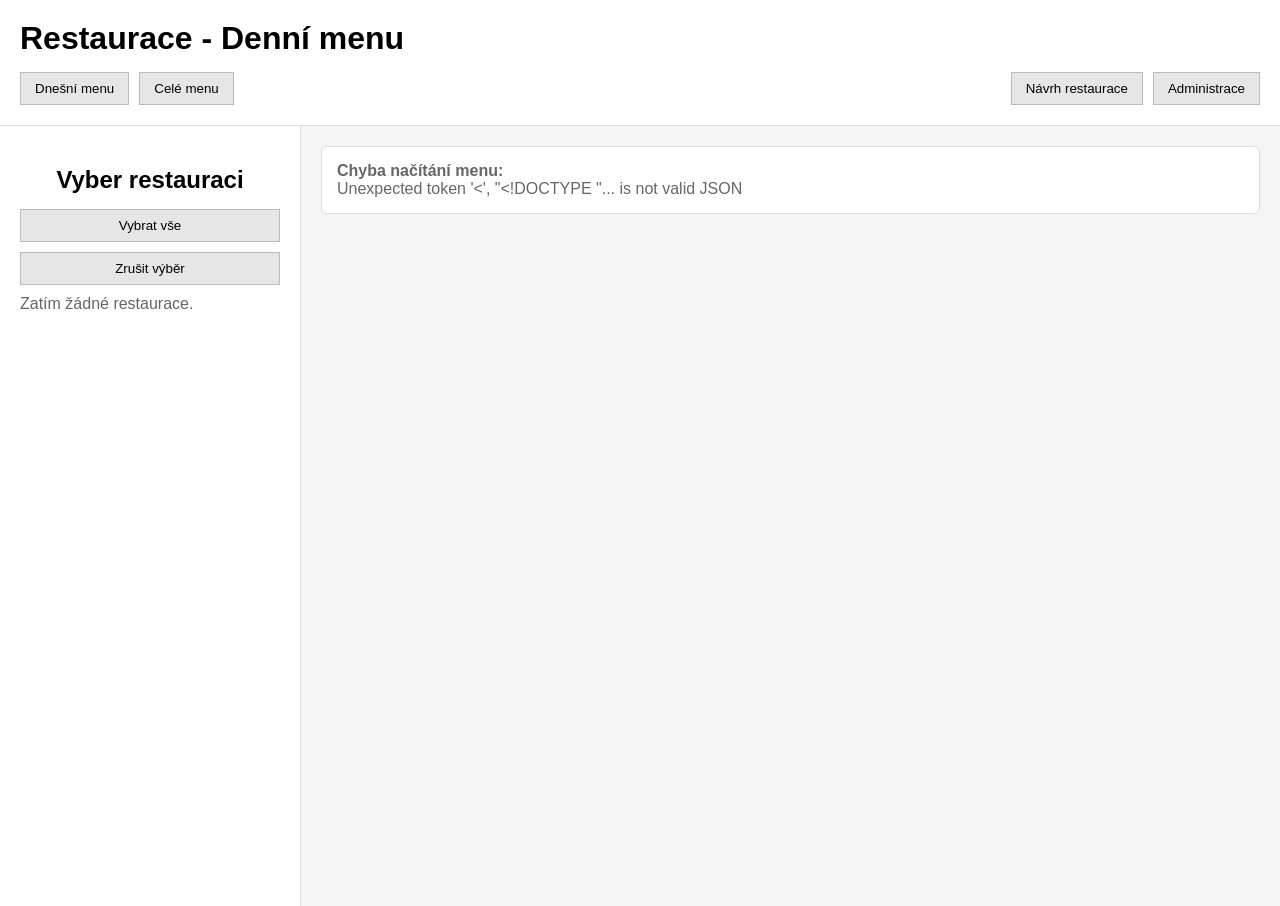
==== index.html @ 27bf5636 "Add files via upload" ====
<!DOCTYPE html>
<html lang="cs">
<head>
  <meta charset="UTF-8" />
  <title>Restaurace - Denní menu</title>
  <link rel="stylesheet" href="style.css" />
</head>
<body>

  <div class="header-fixed">
    <h1>Restaurace - Denní menu</h1>

    <div class="top-bar">
      <div class="left-buttons">
        <button onclick="loadToday()">Dnešní menu</button>
        <button onclick="loadAll()">Celé menu</button>
      </div>

      <div class="right-buttons">
        <button onclick="openSuggestion()">Návrh restaurace</button>
        <button onclick="openAdmin()">Administrace</button>
      </div>
    </div>
  </div>

  <div class="page-wrapper">
    <div class="sidebar">
      <h2 class="filter-title">Vyber restauraci</h2>

      <button onclick="selectAll(true)">Vybrat vše</button>
      <button onclick="selectAll(false)">Zrušit výběr</button>

      <div id="filterContainer"></div>
    </div>

    <div class="content">
      <div id="menuContainer"></div>
    </div>
  </div>

  <script src="script.js"></script>
</body>
</html>
---- style.css ----
body {
  margin: 0;
  font-family: Arial, sans-serif;
  background: #f5f5f5;
}

/* ===== HEADER FIXED ===== */

.header-fixed {
  position: sticky;
  top: 0;
  background: #ffffff;
  padding: 20px;
  border-bottom: 1px solid #ddd;
  z-index: 1000;
}

.header-fixed h1 {
  margin: 0 0 15px 0;
}

/* ===== TOP BAR ===== */

.top-bar {
  display: flex;
  justify-content: space-between;
  align-items: center;
}

.left-buttons,
.right-buttons {
  display: flex;
  gap: 10px;
}

.top-bar button {
  padding: 8px 14px;
  border: 1px solid #bbb;
  background: #e6e6e6;
  cursor: pointer;
}

.top-bar button:hover {
  background: #dcdcdc;
}

/* ===== LAYOUT ===== */

.page-wrapper {
  display: flex;
  height: calc(100vh - 120px);
}

.sidebar {
  width: 260px;
  background: #ffffff;
  padding: 20px;
  border-right: 1px solid #ddd;
  overflow-y: auto;
}

.content {
  flex: 1;
  padding: 20px;
  overflow-y: auto;
}

/* ===== FILTR ===== */

.filter-title {
  text-align: center;
  margin-bottom: 15px;
}

.sidebar button {
  width: 100%;
  margin-bottom: 10px;
  padding: 8px;
  border: 1px solid #bbb;
  background: #e6e6e6;
  cursor: pointer;
}

.sidebar button:hover {
  background: #dcdcdc;
}

.filter-btn {
  display: block;
  width: 100%;
  padding: 10px;
  margin-bottom: 10px;
  border-radius: 20px;
  border: 1px solid #ccc;
  background: #ffffff;
  cursor: pointer;
  text-align: left;
}

.filter-btn:hover {
  background: #f2f2f2;
}

.active-green {
  background: #b9e4b9 !important;
  border-color: #7ac77a !important;
}

/* ===== MENU ===== */

.restaurant {
  background: #ffffff;
  padding: 15px;
  margin-bottom: 20px;
  border-radius: 6px;
  border: 1px solid #ddd;
}

.meal {
  margin-bottom: 10px;
}

.small-muted {
  color: #666;
}

/* ===== SOURCE (PDF/OBRÁZEK/WEB) ===== */

.source-block { margin: 6px 0 14px 0; }

.source-actions {
  display: flex;
  gap: 10px;
  flex-wrap: wrap;
  align-items: center;
  margin-bottom: 6px;
}

.btn-action {
  display: inline-flex;
  align-items: center;
  gap: 8px;
  padding: 8px 12px;
  border: 1px solid #bbb;
  background: #e6e6e6;
  border-radius: 6px;
  cursor: pointer;
  text-decoration: none;
  color: #000;
  font-size: 14px;
  line-height: 1;
  font-family: inherit;
  appearance: none;
}

.btn-action:hover { background: #dcdcdc; }

.btn-action svg {
  width: 16px;
  height: 16px;
  fill: currentColor;
  flex: 0 0 auto;
}

.source-note {
  color: #666;
  font-size: 13px;
  margin: 2px 0 8px 0;
}

.source-note--warn {
  color: #333;
  background: #fff3cd;
  border: 1px solid #ffe69c;
  padding: 10px 12px;
  border-radius: 6px;
}

/* PDF */
.pdf-wrap { margin-top: 8px; }
.pdf-frame {
  width: 100%;
  height: 85vh;
  min-height: 780px;
  border: 1px solid #ddd;
  border-radius: 6px;
  background: #fff;
}

/* WEB (HTML) */
.web-wrap { margin-top: 8px; }
.web-frame {
  width: 100%;
  height: 85vh;
  min-height: 780px;
  border: 1px solid #ddd;
  border-radius: 6px;
  background: #fff;
}

/* IMG */
.img-wrap { margin-top: 8px; }
.menu-image {
  max-width: 100%;
  height: auto;
  display: block;
  border: 1px solid #ddd;
  border-radius: 6px;
}
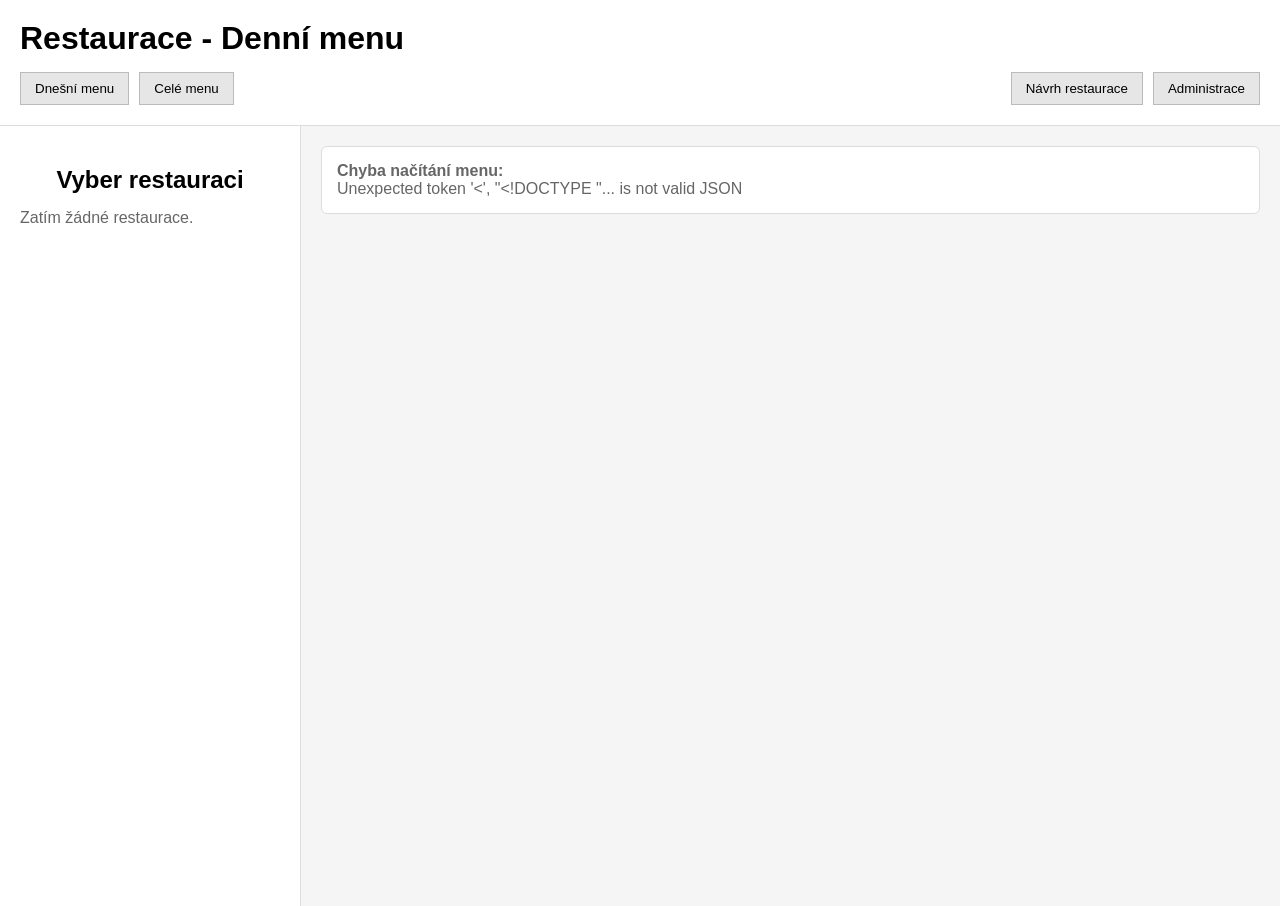
==== commit 0986eae1: "Add files via upload" ====
--- a/index.html
+++ b/index.html
@@ -27,9 +27,6 @@
     <div class="sidebar">
       <h2 class="filter-title">Vyber restauraci</h2>
 
-      <button onclick="selectAll(true)">Vybrat vše</button>
-      <button onclick="selectAll(false)">Zrušit výběr</button>
-
       <div id="filterContainer"></div>
     </div>
 
@@ -40,4 +37,4 @@
 
   <script src="script.js"></script>
 </body>
-</html>+</html>
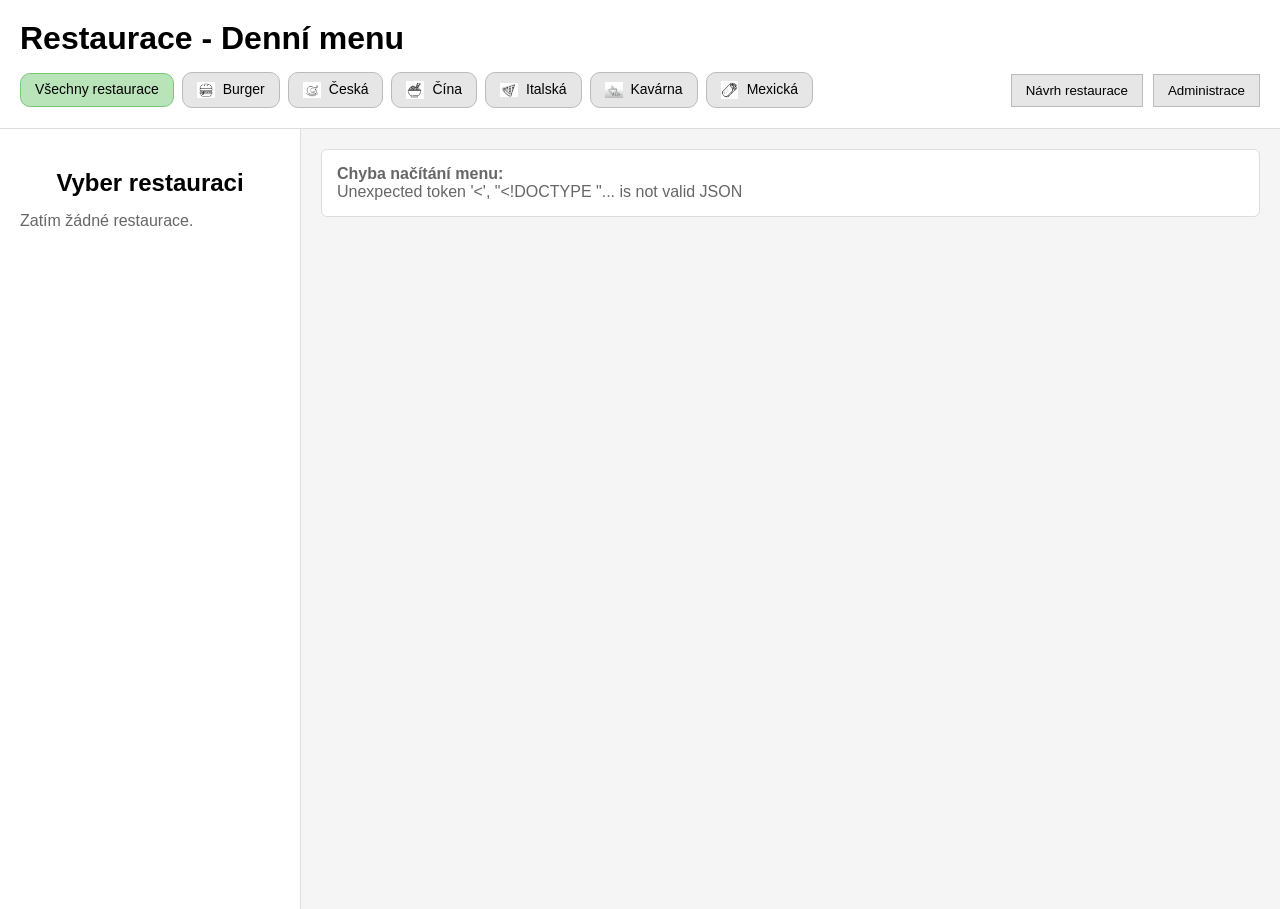
==== commit 330bac6e: "Add files via upload" ====
--- a/index.html
+++ b/index.html
@@ -11,10 +11,9 @@
     <h1>Restaurace - Denní menu</h1>
 
     <div class="top-bar">
-      <div class="left-buttons">
-        <button onclick="loadToday()">Dnešní menu</button>
-        <button onclick="loadAll()">Celé menu</button>
-      </div>
+      <div class="left-buttons">
+        <div id="typeFilterBar" class="type-filter-bar"></div>
+      </div>
 
       <div class="right-buttons">
         <button onclick="openSuggestion()">Návrh restaurace</button>
--- a/style.css
+++ b/style.css
@@ -27,16 +27,57 @@
   align-items: center;
 }
 
-.left-buttons,
-.right-buttons {
-  display: flex;
-  gap: 10px;
-}
-
-.top-bar button {
-  padding: 8px 14px;
-  border: 1px solid #bbb;
-  background: #e6e6e6;
+.left-buttons,
+.right-buttons {
+  display: flex;
+  gap: 10px;
+}
+
+.left-buttons {
+  flex: 1 1 auto;
+  min-width: 0;
+}
+
+.type-filter-bar {
+  display: flex;
+  flex-wrap: wrap;
+  gap: 8px;
+  align-items: center;
+}
+
+.type-filter-btn {
+  display: inline-flex;
+  align-items: center;
+  gap: 8px;
+  padding: 8px 12px;
+  border: 1px solid #bbb;
+  background: #e6e6e6;
+  border-radius: 10px;
+  cursor: pointer;
+  font-size: 14px;
+  line-height: 1.1;
+}
+
+.type-filter-btn:hover {
+  background: #dcdcdc;
+}
+
+.type-filter-btn.active {
+  background: #b9e4b9;
+  border-color: #7ac77a;
+}
+
+.type-filter-btn__icon {
+  width: 18px;
+  height: 18px;
+  object-fit: contain;
+  flex: 0 0 18px;
+}
+
+.top-bar button {
+  padding: 8px 14px;
+  border: 1px solid #bbb;
+  background: #e6e6e6;
   cursor: pointer;
 }
 
@@ -59,11 +100,58 @@
   overflow-y: auto;
 }
 
-.content {
-  flex: 1;
-  padding: 20px;
-  overflow-y: auto;
-}
+.content {
+  flex: 1;
+  padding: 20px;
+  overflow-y: auto;
+}
+
+.empty-state {
+  min-height: calc(100vh - 220px);
+  position: relative;
+  overflow: hidden;
+  display: flex;
+  flex-direction: column;
+  align-items: center;
+  justify-content: center;
+  text-align: center;
+  color: #333;
+  padding: 20px;
+  isolation: isolate;
+}
+
+.empty-state::before {
+  content: "";
+  position: absolute;
+  inset: 0;
+  background-image: url("./empty-state-bg.png");
+  background-repeat: no-repeat;
+  background-position: center;
+  background-size: contain;
+  opacity: 0.15; /* 85% průhledné */
+  z-index: 0;
+  pointer-events: none;
+}
+
+.empty-state > * {
+  position: relative;
+  z-index: 1;
+}
+
+.empty-state__title {
+  max-width: 720px;
+  font-size: 32px;
+  line-height: 1.25;
+  font-weight: 700;
+}
+
+.empty-state__subtitle {
+  margin-top: 14px;
+  max-width: 700px;
+  font-size: 14px;
+  line-height: 1.5;
+  color: #666;
+}
 
 /* ===== FILTR ===== */
 
@@ -85,17 +173,31 @@
   background: #dcdcdc;
 }
 
-.filter-btn {
-  display: block;
-  width: 100%;
-  padding: 10px;
-  margin-bottom: 10px;
+.filter-btn {
+  display: flex;
+  align-items: center;
+  gap: 10px;
+  width: 100%;
+  padding: 10px;
+  margin-bottom: 10px;
   border-radius: 20px;
   border: 1px solid #ccc;
   background: #ffffff;
   cursor: pointer;
-  text-align: left;
-}
+  text-align: left;
+}
+
+.filter-btn__icon {
+  width: 22px;
+  height: 22px;
+  object-fit: contain;
+  flex: 0 0 22px;
+  opacity: 0.9;
+}
+
+.filter-btn__label {
+  min-width: 0;
+}
 
 .filter-btn:hover {
   background: #f2f2f2;
@@ -200,10 +302,35 @@
 
 /* IMG */
 .img-wrap { margin-top: 8px; }
-.menu-image {
-  max-width: 100%;
-  height: auto;
-  display: block;
-  border: 1px solid #ddd;
-  border-radius: 6px;
-}+.menu-image {
+  max-width: 100%;
+  height: auto;
+  display: block;
+  border: 1px solid #ddd;
+  border-radius: 6px;
+}
+
+@media (max-width: 900px) {
+  .top-bar {
+    align-items: flex-start;
+    gap: 10px;
+  }
+
+  .right-buttons {
+    flex-wrap: wrap;
+    justify-content: flex-end;
+  }
+
+  .type-filter-btn {
+    font-size: 13px;
+    padding: 7px 10px;
+  }
+
+  .empty-state {
+    min-height: 280px;
+  }
+
+  .empty-state__title {
+    font-size: 24px;
+  }
+}
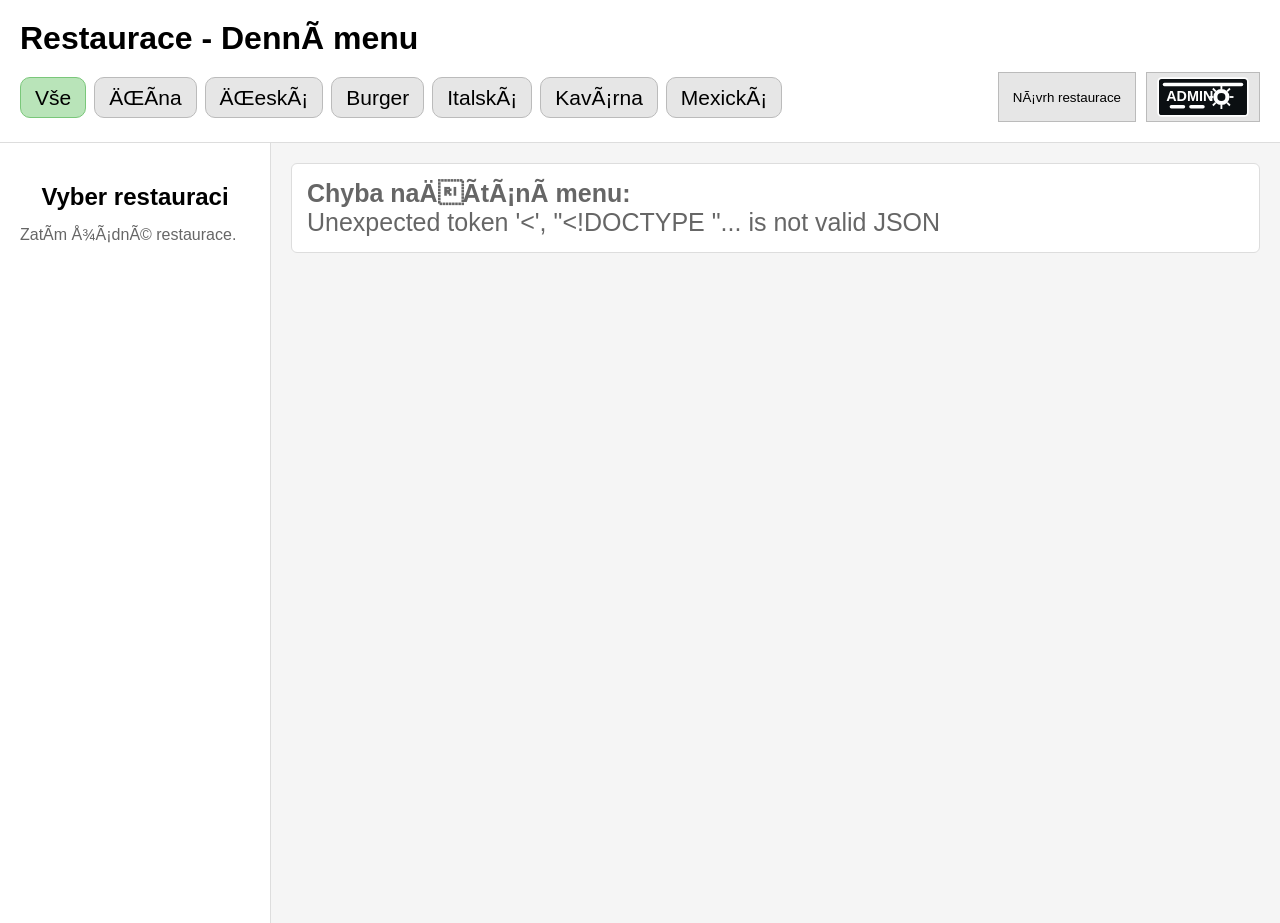
==== commit 0488292e: "Add files via upload" ====
--- a/index.html
+++ b/index.html
@@ -1,14 +1,14 @@
-<!DOCTYPE html>
+﻿<!DOCTYPE html>
 <html lang="cs">
 <head>
   <meta charset="UTF-8" />
-  <title>Restaurace - Denní menu</title>
+  <title>Restaurace - DennÃ­ menu</title>
   <link rel="stylesheet" href="style.css" />
 </head>
 <body>
 
   <div class="header-fixed">
-    <h1>Restaurace - Denní menu</h1>
+    <h1>Restaurace - DennÃ­ menu</h1>
 
     <div class="top-bar">
       <div class="left-buttons">
@@ -16,8 +16,8 @@
       </div>
 
       <div class="right-buttons">
-        <button onclick="openSuggestion()">Návrh restaurace</button>
-        <button onclick="openAdmin()">Administrace</button>
+        <button onclick="openSuggestion()">NÃ¡vrh restaurace</button>
+        <button class="admin-icon-btn" onclick="openAdmin()" title="Administrace" aria-label="Administrace"><img src="/icons/admin.svg" alt="Administrace" /></button>
       </div>
     </div>
   </div>
@@ -37,3 +37,4 @@
   <script src="script.js"></script>
 </body>
 </html>
+
--- a/style.css
+++ b/style.css
@@ -1,32 +1,32 @@
-body {
-  margin: 0;
-  font-family: Arial, sans-serif;
-  background: #f5f5f5;
-}
-
-/* ===== HEADER FIXED ===== */
-
-.header-fixed {
-  position: sticky;
-  top: 0;
-  background: #ffffff;
-  padding: 20px;
-  border-bottom: 1px solid #ddd;
-  z-index: 1000;
-}
-
-.header-fixed h1 {
-  margin: 0 0 15px 0;
-}
-
-/* ===== TOP BAR ===== */
-
-.top-bar {
-  display: flex;
-  justify-content: space-between;
-  align-items: center;
-}
-
+﻿body {
+  margin: 0;
+  font-family: Arial, sans-serif;
+  background: #f5f5f5;
+}
+
+/* ===== HEADER FIXED ===== */
+
+.header-fixed {
+  position: sticky;
+  top: 0;
+  background: #ffffff;
+  padding: 20px;
+  border-bottom: 1px solid #ddd;
+  z-index: 1000;
+}
+
+.header-fixed h1 {
+  margin: 0 0 15px 0;
+}
+
+/* ===== TOP BAR ===== */
+
+.top-bar {
+  display: flex;
+  justify-content: space-between;
+  align-items: center;
+}
+
 .left-buttons,
 .right-buttons {
   display: flex;
@@ -54,15 +54,21 @@
   background: #e6e6e6;
   border-radius: 10px;
   cursor: pointer;
-  font-size: 14px;
+  font-size: 21px;
   line-height: 1.1;
 }
 
-.type-filter-btn:hover {
-  background: #dcdcdc;
-}
-
 .type-filter-btn.active {
+  background: #b9e4b9;
+  border-color: #7ac77a;
+}
+
+.top-bar .type-filter-btn:hover,
+.top-bar .type-filter-btn.active:hover {
+  background: #e6e6e6;
+}
+
+.top-bar .type-filter-btn.active:hover {
   background: #b9e4b9;
   border-color: #7ac77a;
 }
@@ -73,33 +79,43 @@
   object-fit: contain;
   flex: 0 0 18px;
 }
-
+
 .top-bar button {
   padding: 8px 14px;
   border: 1px solid #bbb;
   background: #e6e6e6;
-  cursor: pointer;
-}
-
-.top-bar button:hover {
-  background: #dcdcdc;
-}
-
-/* ===== LAYOUT ===== */
-
-.page-wrapper {
-  display: flex;
-  height: calc(100vh - 120px);
-}
-
-.sidebar {
-  width: 260px;
-  background: #ffffff;
-  padding: 20px;
-  border-right: 1px solid #ddd;
-  overflow-y: auto;
-}
-
+  cursor: pointer;
+}
+
+.top-bar button:hover {
+  background: #dcdcdc;
+}
+
+.admin-icon-btn {
+  padding: 4px 10px !important;
+}
+
+.admin-icon-btn img {
+  display: block;
+  width: 92px;
+  height: auto;
+}
+
+/* ===== LAYOUT ===== */
+
+.page-wrapper {
+  display: flex;
+  height: calc(100vh - 120px);
+}
+
+.sidebar {
+  width: 230px;
+  background: #ffffff;
+  padding: 20px;
+  border-right: 1px solid #ddd;
+  overflow-y: auto;
+}
+
 .content {
   flex: 1;
   padding: 20px;
@@ -152,156 +168,201 @@
   line-height: 1.5;
   color: #666;
 }
-
-/* ===== FILTR ===== */
-
-.filter-title {
-  text-align: center;
-  margin-bottom: 15px;
-}
-
-.sidebar button {
-  width: 100%;
-  margin-bottom: 10px;
-  padding: 8px;
-  border: 1px solid #bbb;
-  background: #e6e6e6;
-  cursor: pointer;
-}
-
-.sidebar button:hover {
-  background: #dcdcdc;
-}
-
+
+/* ===== FILTR ===== */
+
+.filter-title {
+  text-align: center;
+  margin-bottom: 15px;
+}
+
+.sidebar button {
+  width: 100%;
+  margin-bottom: 10px;
+  padding: 8px;
+  border: 1px solid #bbb;
+  background: #e6e6e6;
+  cursor: pointer;
+}
+
+.sidebar button:hover {
+  background: #dcdcdc;
+}
+
 .filter-btn {
-  display: flex;
-  align-items: center;
+  position: relative;
+  display: block;
+  width: 88%;
+  min-height: 90px;
+  padding: 14px 84px 14px 16px;
+  font-size: 24px;
+  line-height: 1.1;
+  margin-bottom: 10px;
+  margin-left: auto;
+  margin-right: auto;
+  border-radius: 20px;
+  border: 1px solid #ccc;
+  background: #ffffff;
+  cursor: pointer;
+  text-align: left;
+  overflow: hidden;
+}
+
+.filter-btn::after {
+  content: "";
+  position: absolute;
+  top: 0;
+  right: 0;
+  width: 62px;
+  height: 100%;
+  background: #fff;
+  border-left: 1px solid #d3d3d3;
+  pointer-events: none;
+}
+
+.filter-btn__icon {
+  position: absolute;
+  right: 9px;
+  top: 50%;
+  transform: translateY(-50%);
+  width: 42px;
+  height: 42px;
+  object-fit: contain;
+  opacity: 0.9;
+  z-index: 1;
+}
+
+.filter-btn__label {
+  display: -webkit-box;
+  max-width: 100%;
+  min-width: 0;
+  font-size: inherit;
+  white-space: normal;
+  overflow: hidden;
+  word-break: break-word;
+  -webkit-box-orient: vertical;
+  -webkit-line-clamp: 2;
+  line-clamp: 2;
+}
+
+.filter-btn:hover {
+  background: #f2f2f2;
+}
+
+.active-green {
+  background: #b9e4b9 !important;
+  border-color: #7ac77a !important;
+}
+
+/* ===== MENU ===== */
+
+.restaurant {
+  background: #ffffff;
+  padding: 15px;
+  margin-bottom: 20px;
+  border-radius: 6px;
+  border: 1px solid #ddd;
+  font-size: 156.25%;
+}
+
+.meal {
+  margin-bottom: 10px;
+}
+
+.small-muted {
+  color: #666;
+}
+
+.meal-meta-icon {
+  display: inline-flex;
+  align-items: center;
+  vertical-align: middle;
+}
+
+.veg-estimate-icon {
+  width: 28px;
+  height: 28px;
+  object-fit: contain;
+  vertical-align: middle;
+  margin-left: 4px;
+}
+
+/* ===== SOURCE (PDF/OBRÁZEK/WEB) ===== */
+
+.source-block { margin: 6px 0 14px 0; }
+
+.source-actions {
+  display: flex;
   gap: 10px;
+  flex-wrap: wrap;
+  align-items: center;
+  margin-bottom: 6px;
+}
+
+.btn-action {
+  display: inline-flex;
+  align-items: center;
+  gap: 8px;
+  padding: 8px 12px;
+  border: 1px solid #bbb;
+  background: #e6e6e6;
+  border-radius: 6px;
+  cursor: pointer;
+  text-decoration: none;
+  color: #000;
+  font-size: 14px;
+  line-height: 1;
+  font-family: inherit;
+  appearance: none;
+}
+
+.btn-action:hover { background: #dcdcdc; }
+
+.btn-action svg {
+  width: 16px;
+  height: 16px;
+  fill: currentColor;
+  flex: 0 0 auto;
+}
+
+.source-note {
+  color: #666;
+  font-size: 13px;
+  margin: 2px 0 8px 0;
+}
+
+.source-note--warn {
+  color: #333;
+  background: #fff3cd;
+  border: 1px solid #ffe69c;
+  padding: 10px 12px;
+  border-radius: 6px;
+}
+
+/* PDF */
+.pdf-wrap { margin-top: 8px; }
+.pdf-frame {
   width: 100%;
-  padding: 10px;
-  margin-bottom: 10px;
-  border-radius: 20px;
-  border: 1px solid #ccc;
-  background: #ffffff;
-  cursor: pointer;
-  text-align: left;
-}
-
-.filter-btn__icon {
-  width: 22px;
-  height: 22px;
-  object-fit: contain;
-  flex: 0 0 22px;
-  opacity: 0.9;
-}
-
-.filter-btn__label {
-  min-width: 0;
-}
-
-.filter-btn:hover {
-  background: #f2f2f2;
-}
-
-.active-green {
-  background: #b9e4b9 !important;
-  border-color: #7ac77a !important;
-}
-
-/* ===== MENU ===== */
-
-.restaurant {
-  background: #ffffff;
-  padding: 15px;
-  margin-bottom: 20px;
-  border-radius: 6px;
-  border: 1px solid #ddd;
-}
-
-.meal {
-  margin-bottom: 10px;
-}
-
-.small-muted {
-  color: #666;
-}
-
-/* ===== SOURCE (PDF/OBRÁZEK/WEB) ===== */
-
-.source-block { margin: 6px 0 14px 0; }
-
-.source-actions {
-  display: flex;
-  gap: 10px;
-  flex-wrap: wrap;
-  align-items: center;
-  margin-bottom: 6px;
-}
-
-.btn-action {
-  display: inline-flex;
-  align-items: center;
-  gap: 8px;
-  padding: 8px 12px;
-  border: 1px solid #bbb;
-  background: #e6e6e6;
-  border-radius: 6px;
-  cursor: pointer;
-  text-decoration: none;
-  color: #000;
-  font-size: 14px;
-  line-height: 1;
-  font-family: inherit;
-  appearance: none;
-}
-
-.btn-action:hover { background: #dcdcdc; }
-
-.btn-action svg {
-  width: 16px;
-  height: 16px;
-  fill: currentColor;
-  flex: 0 0 auto;
-}
-
-.source-note {
-  color: #666;
-  font-size: 13px;
-  margin: 2px 0 8px 0;
-}
-
-.source-note--warn {
-  color: #333;
-  background: #fff3cd;
-  border: 1px solid #ffe69c;
-  padding: 10px 12px;
-  border-radius: 6px;
-}
-
-/* PDF */
-.pdf-wrap { margin-top: 8px; }
-.pdf-frame {
-  width: 100%;
-  height: 85vh;
-  min-height: 780px;
-  border: 1px solid #ddd;
-  border-radius: 6px;
-  background: #fff;
-}
-
-/* WEB (HTML) */
-.web-wrap { margin-top: 8px; }
-.web-frame {
-  width: 100%;
-  height: 85vh;
-  min-height: 780px;
-  border: 1px solid #ddd;
-  border-radius: 6px;
-  background: #fff;
-}
-
-/* IMG */
-.img-wrap { margin-top: 8px; }
+  height: 85vh;
+  min-height: 780px;
+  border: 1px solid #ddd;
+  border-radius: 6px;
+  background: #fff;
+}
+
+/* WEB (HTML) */
+.web-wrap { margin-top: 8px; }
+.web-frame {
+  width: 100%;
+  height: 85vh;
+  min-height: 780px;
+  border: 1px solid #ddd;
+  border-radius: 6px;
+  background: #fff;
+}
+
+/* IMG */
+.img-wrap { margin-top: 8px; }
 .menu-image {
   max-width: 100%;
   height: auto;
@@ -322,7 +383,7 @@
   }
 
   .type-filter-btn {
-    font-size: 13px;
+    font-size: 17px;
     padding: 7px 10px;
   }
 
@@ -333,4 +394,4 @@
   .empty-state__title {
     font-size: 24px;
   }
-}
+}
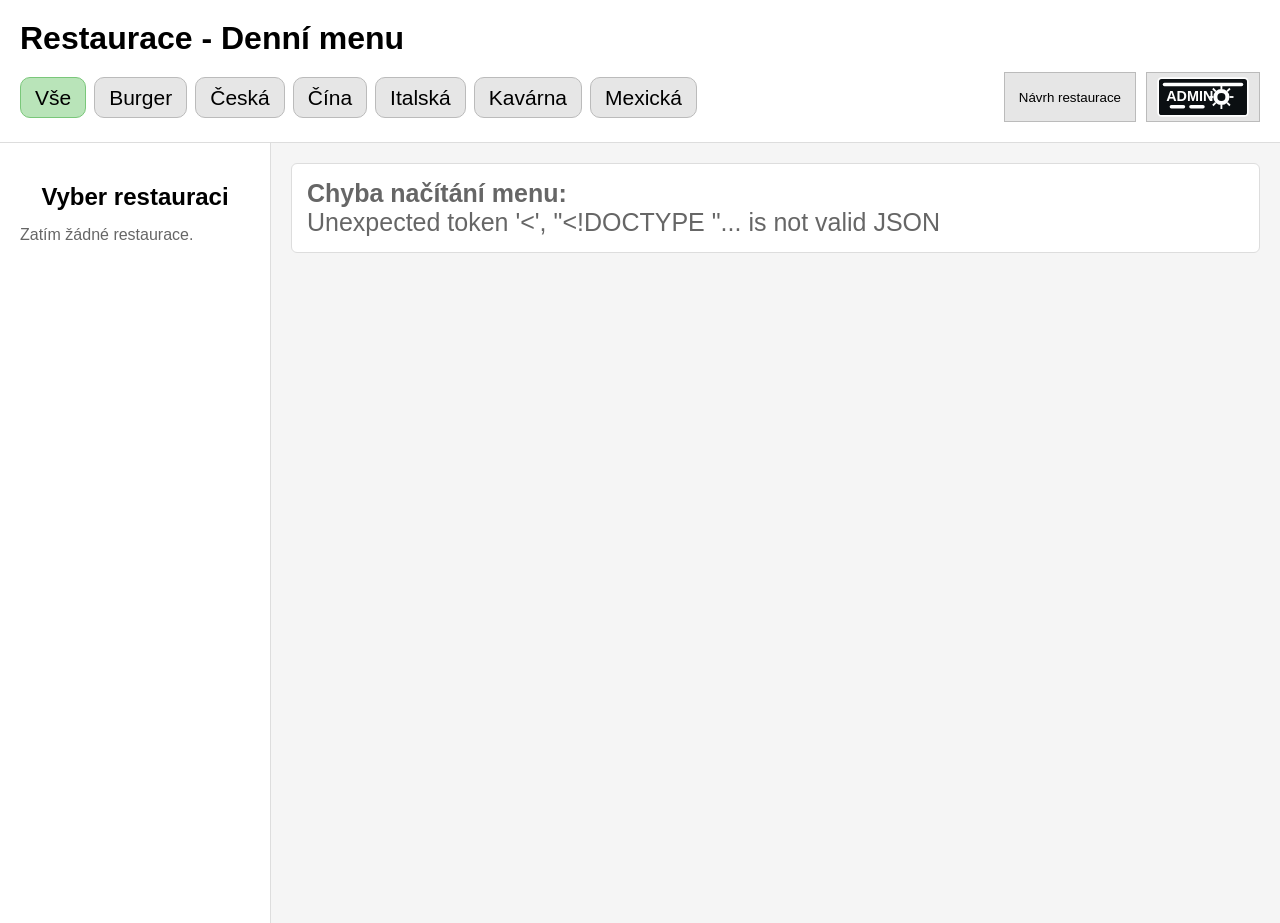
==== commit 3c65cef0: "Add files via upload" ====
--- a/index.html
+++ b/index.html
@@ -1,40 +1,38 @@
-﻿<!DOCTYPE html>
-<html lang="cs">
-<head>
-  <meta charset="UTF-8" />
-  <title>Restaurace - DennÃ­ menu</title>
-  <link rel="stylesheet" href="style.css" />
-</head>
-<body>
-
-  <div class="header-fixed">
-    <h1>Restaurace - DennÃ­ menu</h1>
-
-    <div class="top-bar">
+<!DOCTYPE html>
+<html lang="cs">
+<head>
+  <meta charset="UTF-8" />
+  <title>Restaurace - Denn&iacute; menu</title>
+  <link rel="stylesheet" href="style.css" />
+</head>
+<body>
+
+  <div class="header-fixed">
+    <h1>Restaurace - Denn&iacute; menu</h1>
+
+    <div class="top-bar">
       <div class="left-buttons">
         <div id="typeFilterBar" class="type-filter-bar"></div>
       </div>
-
-      <div class="right-buttons">
-        <button onclick="openSuggestion()">NÃ¡vrh restaurace</button>
-        <button class="admin-icon-btn" onclick="openAdmin()" title="Administrace" aria-label="Administrace"><img src="/icons/admin.svg" alt="Administrace" /></button>
-      </div>
-    </div>
-  </div>
-
-  <div class="page-wrapper">
-    <div class="sidebar">
-      <h2 class="filter-title">Vyber restauraci</h2>
-
-      <div id="filterContainer"></div>
-    </div>
-
-    <div class="content">
-      <div id="menuContainer"></div>
-    </div>
-  </div>
-
-  <script src="script.js"></script>
-</body>
-</html>
-
+
+      <div class="right-buttons">
+        <button onclick="openSuggestion()">N&aacute;vrh restaurace</button>
+        <button class="admin-icon-btn" onclick="openAdmin()" title="Administrace" aria-label="Administrace"><img src="/icons/admin.svg" alt="Administrace" /></button>
+      </div>
+    </div>
+  </div>
+
+  <div class="page-wrapper">
+    <div class="sidebar">
+      <h2 class="filter-title">Vyber restauraci</h2>
+      <div id="filterContainer"></div>
+    </div>
+
+    <div class="content">
+      <div id="menuContainer"></div>
+    </div>
+  </div>
+
+  <script src="script.js"></script>
+</body>
+</html>
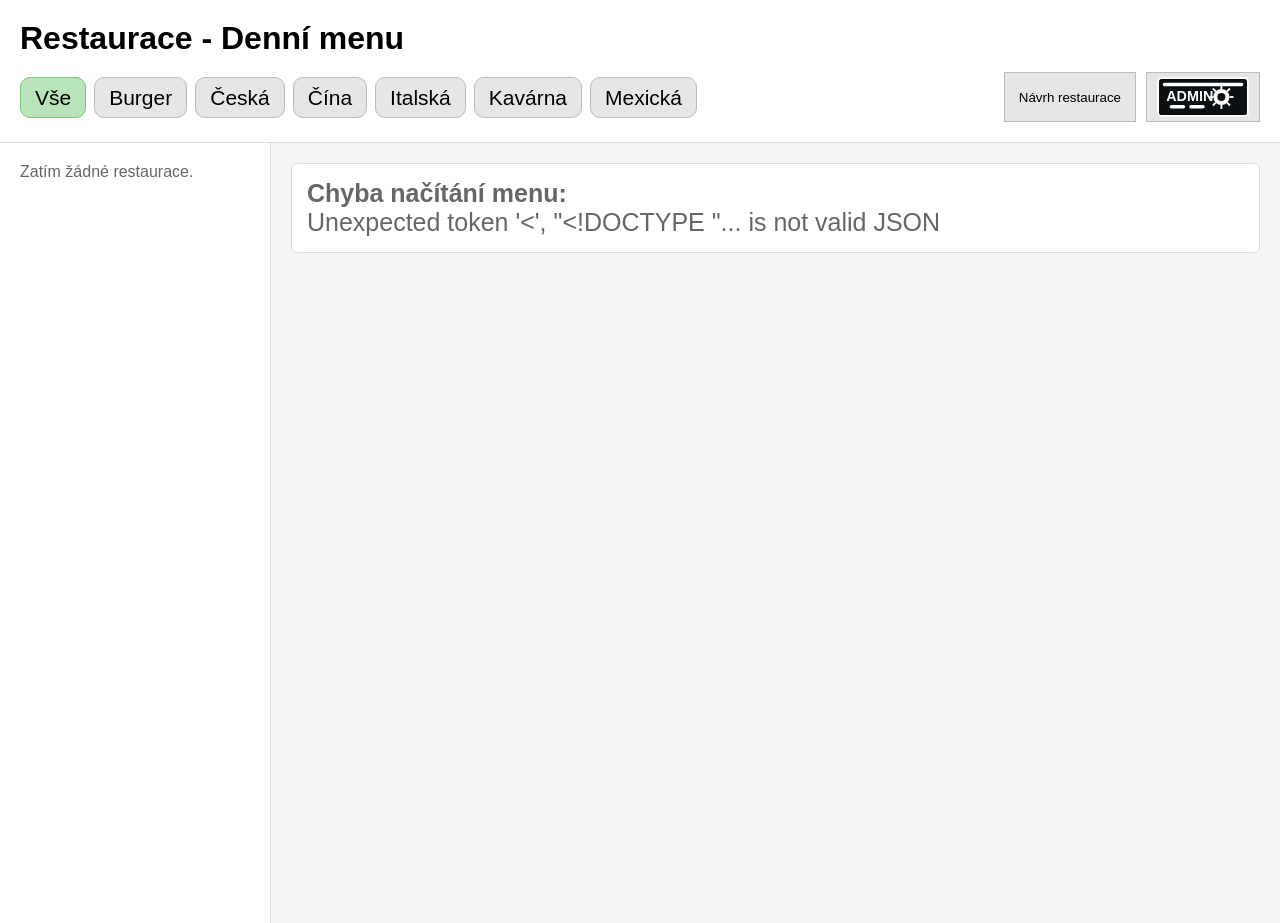
==== commit 4fea9de8: "Add files via upload" ====
--- a/index.html
+++ b/index.html
@@ -24,7 +24,6 @@
 
   <div class="page-wrapper">
     <div class="sidebar">
-      <h2 class="filter-title">Vyber restauraci</h2>
       <div id="filterContainer"></div>
     </div>
 
--- a/style.css
+++ b/style.css
@@ -144,7 +144,7 @@
   background-repeat: no-repeat;
   background-position: center;
   background-size: contain;
-  opacity: 0.15; /* 85% průhledné */
+  opacity: 0.067; /* o dalších ~33 % průhlednější */
   z-index: 0;
   pointer-events: none;
 }
@@ -156,7 +156,7 @@
 
 .empty-state__title {
   max-width: 720px;
-  font-size: 32px;
+  font-size: 43px;
   line-height: 1.25;
   font-weight: 700;
 }
@@ -164,7 +164,7 @@
 .empty-state__subtitle {
   margin-top: 14px;
   max-width: 700px;
-  font-size: 14px;
+  font-size: 19px;
   line-height: 1.5;
   color: #666;
 }
@@ -392,6 +392,6 @@
   }
 
   .empty-state__title {
-    font-size: 24px;
-  }
-}
+    font-size: 32px;
+  }
+}
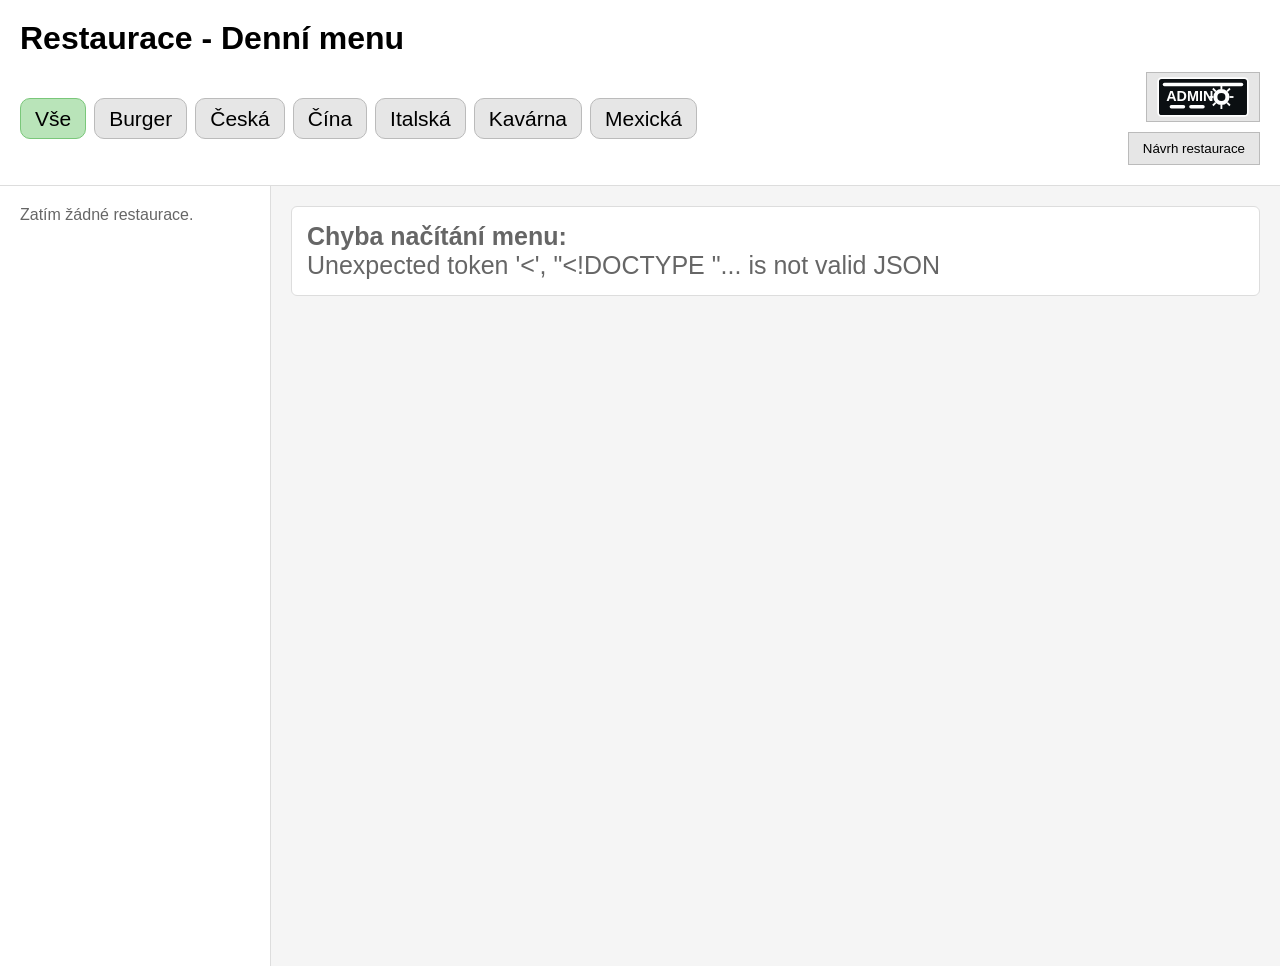
==== commit 85fc1223: "Add files via upload" ====
--- a/index.html
+++ b/index.html
@@ -16,8 +16,8 @@
       </div>
 
       <div class="right-buttons">
+        <button class="admin-icon-btn" onclick="openAdmin()" title="Administrace" aria-label="Administrace"><img src="/icons/admin.svg" alt="Administrace" /></button>
         <button onclick="openSuggestion()">N&aacute;vrh restaurace</button>
-        <button class="admin-icon-btn" onclick="openAdmin()" title="Administrace" aria-label="Administrace"><img src="/icons/admin.svg" alt="Administrace" /></button>
       </div>
     </div>
   </div>
--- a/style.css
+++ b/style.css
@@ -31,6 +31,12 @@
 .right-buttons {
   display: flex;
   gap: 10px;
+}
+
+.right-buttons {
+  flex-direction: column;
+  align-items: flex-end;
+  justify-content: flex-start;
 }
 
 .left-buttons {
@@ -164,7 +170,7 @@
 .empty-state__subtitle {
   margin-top: 14px;
   max-width: 700px;
-  font-size: 19px;
+  font-size: 25px;
   line-height: 1.5;
   color: #666;
 }
@@ -378,8 +384,7 @@
   }
 
   .right-buttons {
-    flex-wrap: wrap;
-    justify-content: flex-end;
+    align-items: flex-end;
   }
 
   .type-filter-btn {
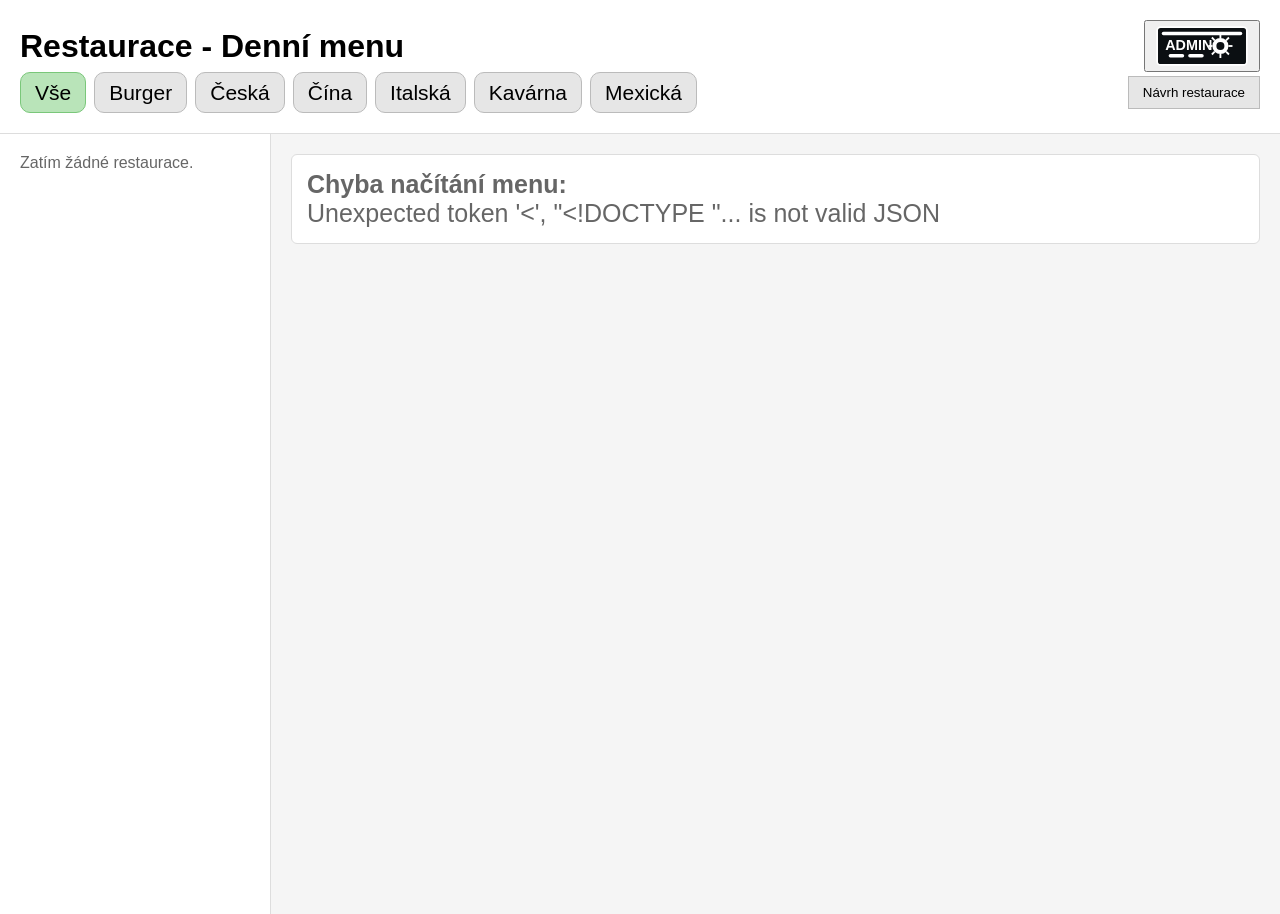
==== commit 5a9c6208: "Add files via upload" ====
--- a/index.html
+++ b/index.html
@@ -8,7 +8,10 @@
 <body>
 
   <div class="header-fixed">
-    <h1>Restaurace - Denn&iacute; menu</h1>
+    <div class="header-title-row">
+      <h1>Restaurace - Denn&iacute; menu</h1>
+      <button class="admin-icon-btn" onclick="openAdmin()" title="Administrace" aria-label="Administrace"><img src="/icons/admin.svg" alt="Administrace" /></button>
+    </div>
 
     <div class="top-bar">
       <div class="left-buttons">
@@ -16,7 +19,6 @@
       </div>
 
       <div class="right-buttons">
-        <button class="admin-icon-btn" onclick="openAdmin()" title="Administrace" aria-label="Administrace"><img src="/icons/admin.svg" alt="Administrace" /></button>
         <button onclick="openSuggestion()">N&aacute;vrh restaurace</button>
       </div>
     </div>
--- a/style.css
+++ b/style.css
@@ -19,6 +19,17 @@
   margin: 0 0 15px 0;
 }
 
+.header-title-row {
+  display: flex;
+  align-items: center;
+  justify-content: space-between;
+  gap: 12px;
+}
+
+.header-title-row h1 {
+  margin: 0;
+}
+
 /* ===== TOP BAR ===== */
 
 .top-bar {
@@ -34,9 +45,8 @@
 }
 
 .right-buttons {
-  flex-direction: column;
   align-items: flex-end;
-  justify-content: flex-start;
+  justify-content: flex-end;
 }
 
 .left-buttons {
